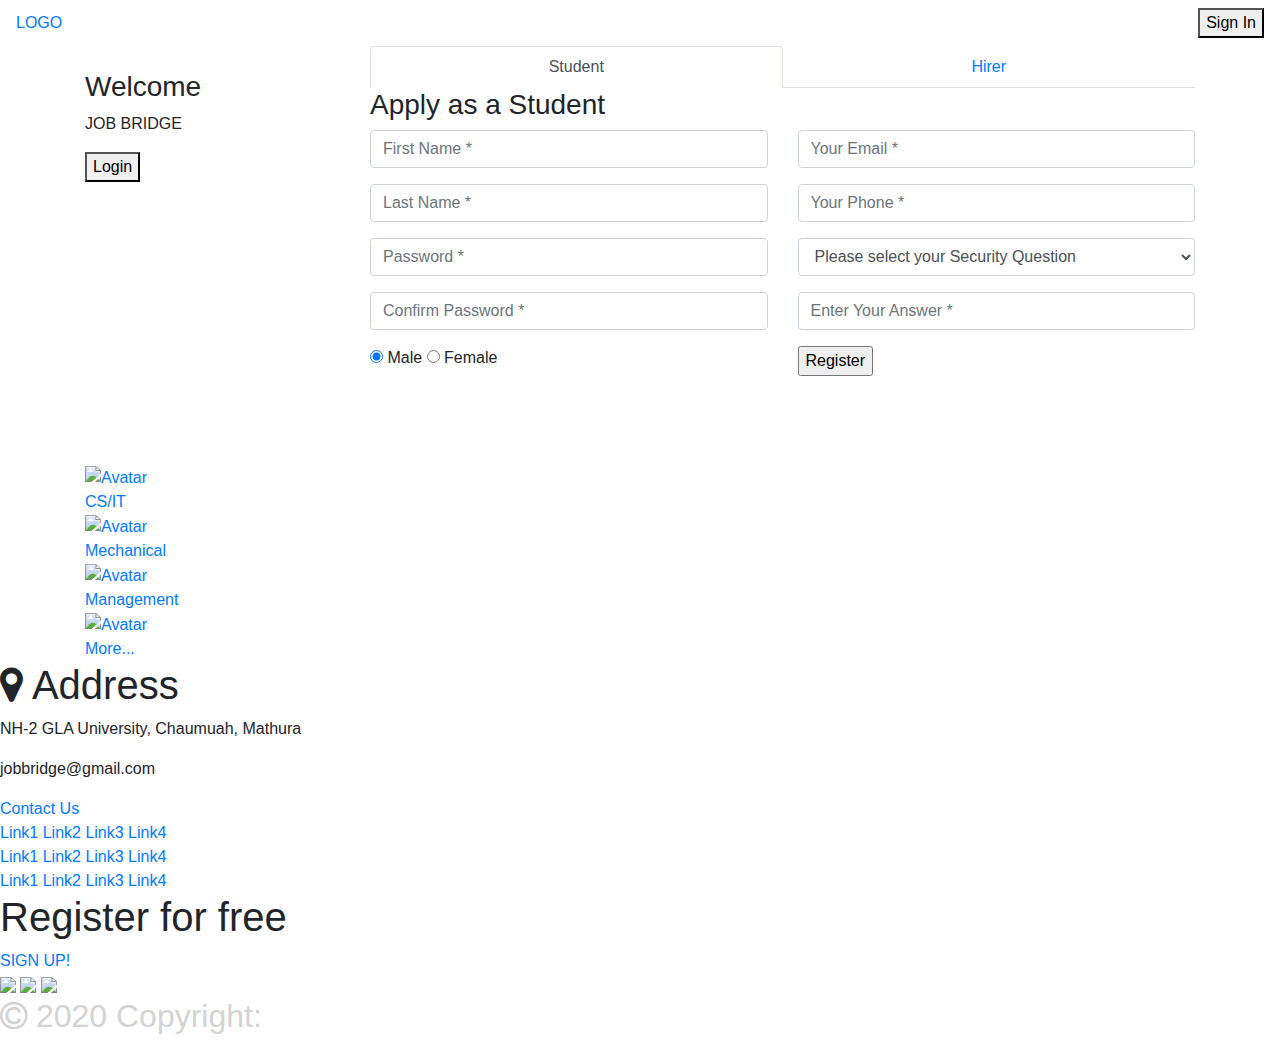
==== index.html @ 925bc172 "index" ====
<!DOCTYPE html>
<html lang="en">
<head>
  <title>Job_bridge</title>
  <meta charset="utf-8">
  <meta name="viewport" content="width=device-width, initial-scale=1">
  <link rel="stylesheet" href="https://maxcdn.bootstrapcdn.com/bootstrap/4.5.2/css/bootstrap.min.css">
  <script src="https://ajax.googleapis.com/ajax/libs/jquery/3.5.1/jquery.min.js"></script>
  <script src="https://cdnjs.cloudflare.com/ajax/libs/popper.js/1.16.0/umd/popper.min.js"></script>
  <script src="https://maxcdn.bootstrapcdn.com/bootstrap/4.5.2/js/bootstrap.min.js"></script>
  <link rel="stylesheet" href="https://stackpath.bootstrapcdn.com/font-awesome/4.7.0/css/font-awesome.min.css">
  <link rel="stylesheet" href="https://stackpath.bootstrapcdn.com/font-awesome/4.7.0/css/font-awesome.min.css" integrity="sha384-wvfXpqpZZVQGK6TAh5PVlGOfQNHSoD2xbE+QkPxCAFlNEevoEH3Sl0sibVcOQVnN" crossorigin="anonymous">
  <link rel="stylesheet" href="../Job_bridge/css/style.css">
  <link rel="stylesheet" href="../Job_bridge/css/button.css">
  <link rel="stylesheet" href="../Job_bridge/css/foooter.css">
  <link rel="stylesheet" href="../Job_bridge/css/loginbutton.css">
</head>
<body>
    <div class="header">
        <nav class="navbar">
          <a href="#">LOGO</a>
          <button type="button" class="btn-btn-light">Sign In</button>
        </nav>
      </div>
    <!--  form and image section --> 
    <section>
      <div class="container register">
        <div class="row">
            <div class="col-md-3 register-left">
                <img src="https://image.ibb.co/n7oTvU/logo_white.png" alt=""/>
                <h3>Welcome</h3>
                <p>JOB BRIDGE</p>
                <!-- <input type="submit" name="" value="Login"/><br/> -->
                <!-- login page html -->
                <button onclick="document.getElementById('id01').style.display='block'" style="width:auto;">Login</button>
                <div id="id01" class="modal">
                  <form class="modal-content animate" action="/action_page.php" method="post">
                      <div class="imgcontainer">
                        <span onclick="document.getElementById('id01').style.display='none'" class="close" title="Close Modal">&times;</span>
                        <img src="img/social-media-5187243_1920.png" alt="Avatar" class="avatar">
                      </div>
                  
                      <div class="container">
                        <label for="uname"><b>Username</b></label>
                        <input type="text" placeholder="Enter Username" name="uname" required>
                  
                        <label for="psw"><b>Password</b></label>
                        <input type="password" placeholder="Enter Password" name="psw" required>
                          
                        <button type="submit">Login</button>
                        <label>
                          <input type="checkbox" checked="checked" name="remember"> Remember me
                        </label style="color:black;">
                      </div>
                  
                      <div class="container" style="background-color:#f1f1f1">
                        <button type="button" onclick="document.getElementById('id01').style.display='none'" class="cancelbtn">Cancel</button>
                        <span class="psw">Forgot <a href="#">password?</a></span>
                      </div>
                    </form>
                  </div>
            </div>
            <div class="col-md-9 register-right">
                <ul class="nav nav-tabs nav-justified" id="myTab" role="tablist">
                    <li class="nav-item">
                        <a class="nav-link active" id="home-tab" data-toggle="tab" href="#home" role="tab" aria-controls="home" aria-selected="true">Student</a>
                    </li>
                    <li class="nav-item">
                        <a class="nav-link" id="profile-tab" data-toggle="tab" href="#profile" role="tab" aria-controls="profile" aria-selected="false">Hirer</a>
                    </li>
                </ul>
                
                <form action="form.php" method="POST">
                  <div class="tab-content" id="myTabContent">
                      <div class="tab-pane fade show active" id="home" role="tabpanel" aria-labelledby="home-tab">
                          <h3 class="register-heading">Apply as a Student</h3>
                          <div class="row register-form">
                              <div class="col-md-6">
                                  <div class="form-group">
                                      <input type="text" class="form-control" name="fname" placeholder="First Name *" value="" />
                                  </div>
                                  <div class="form-group">
                                      <input type="text" class="form-control" name="lname" placeholder="Last Name *" value="" />
                                  </div>
                                  <div class="form-group">
                                      <input type="password" class="form-control" name="password" placeholder="Password *" value="" />
                                  </div>
                                  <div class="form-group">
                                      <input type="password" class="form-control"   placeholder="Confirm Password *" value="" />
                                  </div>
                                  <div class="form-group">
                                      <div class="maxl">
                                          <label class="radio inline"> 
                                              <input type="radio" name="gender" value="male" checked>
                                              <span> Male </span style="color:red;"> 
                                          </label>
                                          <label class="radio inline"> 
                                              <input type="radio" name="gender" value="female">
                                              <span>Female </span style="color:black;"> 
                                          </label>
                                      </div>
                                  </div>
                              </div>
                              <div class="col-md-6">
                                  <div class="form-group">
                                      <input type="email" class="form-control" name="email" placeholder="Your Email *" value="" />
                                  </div>
                                  <div class="form-group">
                                      <input type="text" minlength="10" maxlength="10" name="Phone" class="form-control" placeholder="Your Phone *" value="" />
                                  </div>
                                  <div class="form-group">
                                      <select class="form-control">
                                          <option class="hidden"  selected disabled>Please select your Security Question</option>
                                          <option>What is your Birthdate?</option>
                                          <option>What is Your old Phone Number</option>
                                          <option>What is your pet Name?</option>
                                      </select>
                                  </div>
                                  <div class="form-group">
                                      <input type="text" class="form-control"  name="Securityquestion" placeholder="Enter Your Answer *" value="" />
                                  </div>
                                  <input type="submit"  name="submit" class="btnRegister"  value="Register"/>
                              </div>
                          </div>
                      </div>
                  </form>
                    <div class="tab-pane fade show" id="profile" role="tabpanel" aria-labelledby="profile-tab">
                        <h3  class="register-heading">Apply as a Hirer</h3>
                        <div class="row register-form">
                            <div class="col-md-6">
                                <div class="form-group">
                                    <input type="text" class="form-control" name="fname" placeholder="First Name *" value="" />
                                </div>
                                <div class="form-group">
                                    <input type="text" class="form-control" name="lname" placeholder="Last Name *" value="" />
                                </div>
                                <div class="form-group">
                                    <input type="email" class="form-control" name="email" placeholder="Email *" value="" />
                                </div>
                                <div class="form-group">
                                    <input type="text" maxlength="10" minlength="10" class="form-control" name="phone" placeholder="Phone *" value="" />
                                </div>
                            </div>
                            <div class="col-md-6">
                                <div class="form-group">
                                    <input type="password" class="form-control" name="password" placeholder="Password *" value="" />
                                </div>
                                <div class="form-group">
                                    <input type="password" class="form-control" placeholder="Confirm Password *" value="" />
                                </div>
                                <div class="form-group">
                                    <select class="form-control">
                                        <option class="hidden"  selected disabled>Please select your Security Question</option>
                                        <option>What is your Birthdate?</option>
                                        <option>What is Your old Phone Number</option>
                                        <option>What is your Pet Name?</option>
                                    </select>
                                </div>
                                <div class="form-group">
                                    <input type="text" class="form-control"  name="Securityquestion" placeholder="`Answer *" value="" />
                                </div>
                                <input type="submit" class="btnRegister"  value="Register"/>
                            </div>
                        </div>
                    </div>
                    
                </div>
            </div>
        </div>
    </div>
    </section>
  <section  class="backstyle">
      <!-- image sections  -->
      <div class="slideshow-container">
       <div class="img1">
            <div class="mySlides fade">
            <div class="numbertext">1 / 3</div>
            <img src="../Job_bridge/img/image1.jpg" style="width:100%">
            <!-- <div class="text">Caption Text</div> -->
            </div>
            
            <div class="mySlides fade">
            <div class="numbertext">2 / 3</div>
            <img src="../Job_bridge/img/image2.jpg" style="width:100%">
            <!-- <div class="text">Caption Two</div> -->
            </div>
            
            <div class="mySlides fade">
            <div class="numbertext">3 / 3</div>
            <img src="../Job_bridge/img/img3.jpg" style="width:100%">
            <!-- <div class="text">Caption Three</div> -->
            </div>
        </div>
        </div>  
        <br>
        
        <div style="text-align:center">
          <span class="dot"></span> 
          <span class="dot"></span> 
          <span class="dot"></span> 
        </div>
        
  </section>
  <section>
      <!-- department section  -->
      <div class="departments">
    
        <div class="d1">
          
  <div class="container">
    <a href="#"><img src="../Job_bridge/img/cse3.jpg" alt="Avatar" class="image" style="width:103%"></a>
    <a href="#"><div class="middle">
      <div class="text">CS/IT</div>
    </div></a>
  </div>
        </div>
        <div class="d1">
          <div class="container">
            <a href="#"><img src="../Job_bridge/img/mech3.jpg" alt="Avatar" class="image" style="width:103%">
            <div class="middle">
              <div class="text">Mechanical</div>
            </div></a>
          </div></div>
        <div class="d1">
          <div class="container">
            <a href="#"><img src="../Job_bridge/img/mana3.jpg" alt="Avatar" class="image" style="width:103%">
            <div class="middle">
              <div class="text">Management</div>
            </div></a>
          </div></div>
        <div class="d1">
          <div class="container">
            <a href="#"><img src="../Job_bridge/img/more3.jpg" alt="Avatar" class="image" style="width:103%">
            <div class="middle">
              <div class="text">More...</div>
            </div></a>
          </div></div>
      
    </div>
  </section>
      <!-- achievement section -->
      <!-- <div class="section1"> 
          <div class="topsec1">
              <div class="topsecleft">
                <img src="../Job_bridge/img/aware.png" alt="">
              </div>
              <div class="topsecright">
                <img src="../Job_bridge/img/img5.jpg" alt="">
              </div>
          </div>
          <div class="topsec2">
              
          </div>  
          <div class="lowersec">
          </div>
      </div>
      <div class="section2">
          <h2>Updates...</h2>
          <h3><a href="#">-> Placement requirement for TCS.</a></h3>
          <h3><a href="#">-> Placement drive dates for TCS.</a></h3>
          <h3><a href="#">-> List of slected in TCS Round1.</a></h3>
          <h3><a href="#">-> Placement requirement for Ecenture.</a></h3>
      </div>
  </section>-->
  <section>
    <!-- footer section  -->
    <div id="content">
      <div id="leftContent">
          <h1><i class="fa fa-map-marker" aria-hidden="true"></i> Address</h1>
          <p>NH-2 GLA University, Chaumuah, Mathura</p>
          <p>jobbridge@gmail.com</p>
          <a href="../Job_bridge/contactus.html" id="Contact">Contact Us</a>
      </div>
      <div id="rightContent">
          <div class="right1">
              <a href="#">Link1</a>
              <a href="#">Link2</a>
              <a href="#">Link3</a>
              <a href="#">Link4</a>
          </div>
          <div class="right1">
              <a href="#">Link1</a>
              <a href="#">Link2</a>
              <a href="#">Link3</a>
              <a href="#">Link4</a>
          </div>
          <div class="right1">
              <a href="#">Link1</a>
              <a href="#">Link2</a>
              <a href="#">Link3</a>
              <a href="#">Link4</a>
          </div>
      </div>
  </div>
  <div id="register">
      <h1>Register for free</h1>
      <a href="#">SIGN UP!</a>
      
  </div>
  <div id="icons">
    <img src="../Job_bridge/img/Facebook.png">
    <img src="../Job_bridge/img/Twitter.png">
    <img src="../Job_bridge/img/Linkedin.png">
</div>
  <div id="copyright">
      <h2><i class="fa fa-copyright" style="color: lightgray;"></i> <span style="color: lightgray;">2020 Copyright:</span><span style="color: white"> JobBridge.com</span></h2>
  </div>
  </section>
  <script>
    //   for image section slideshow 
    var slideIndex = 0;
    showSlides();
    
    function showSlides() {
      var i;
      var slides = document.getElementsByClassName("mySlides");
      var dots = document.getElementsByClassName("dot");
      for (i = 0; i < slides.length; i++) {
        slides[i].style.display = "none";  
      }
      slideIndex++;
      if (slideIndex > slides.length) {slideIndex = 1}    
      for (i = 0; i < dots.length; i++) {
        dots[i].className = dots[i].className.replace(" active", "");
      }
      slides[slideIndex-1].style.display = "block";  
      dots[slideIndex-1].className += " active";
      setTimeout(showSlides, 2000); // Change image every 2 seconds
    }
    // this script is used to display the login page
    // Get the modal
var modal = document.getElementById('id01');

// When the user clicks anywhere outside of the modal, close it
window.onclick = function(event) {
    if (event.target == modal) {
        modal.style.display = "none";
    }
}
    </script>
</body>
</html>
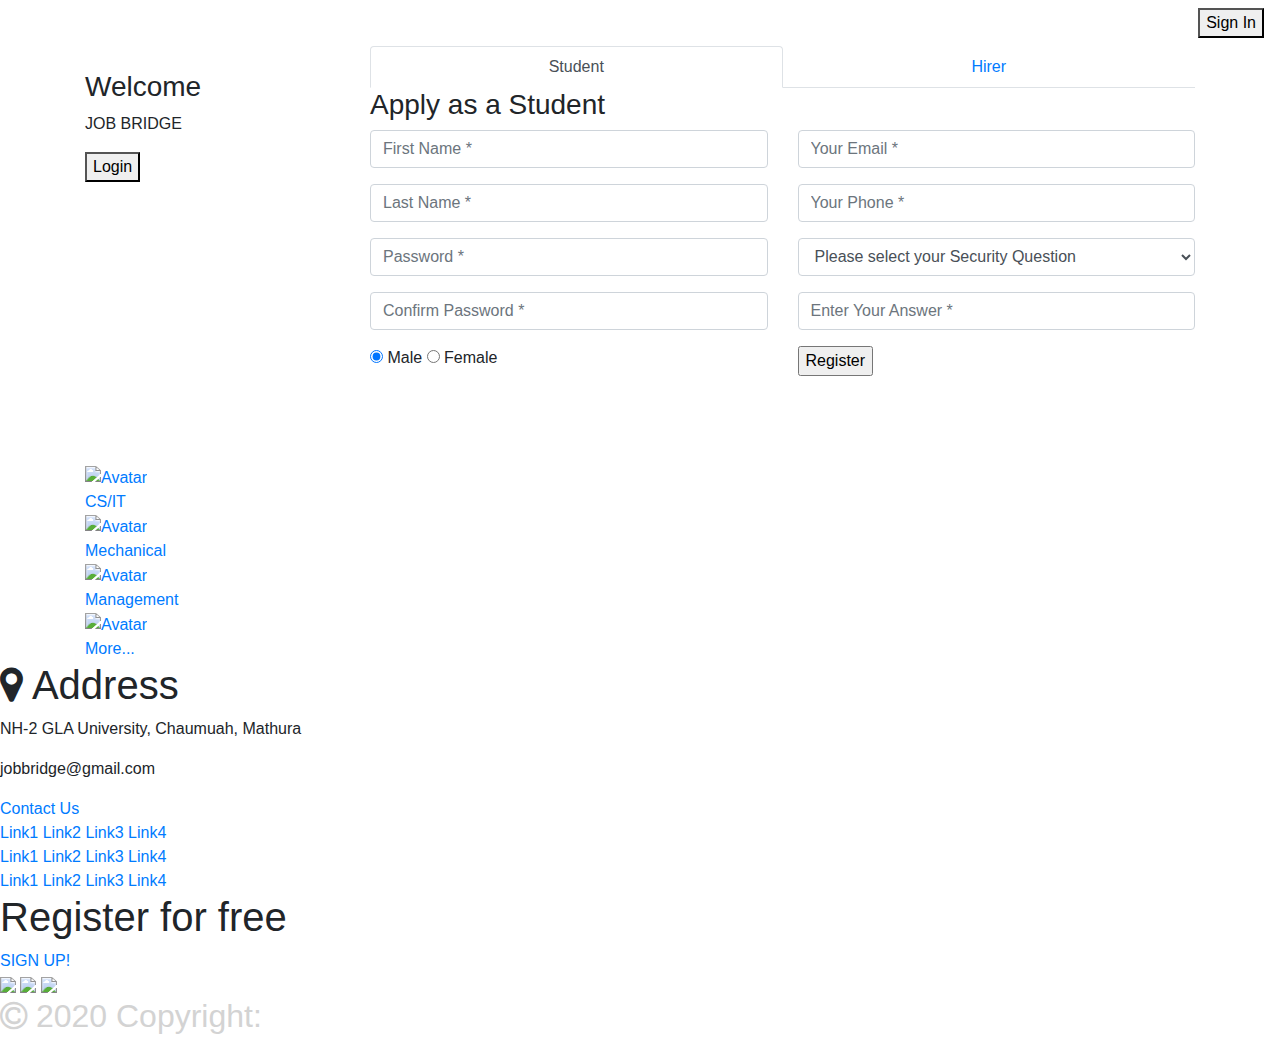
==== commit e79fb2f0: "form" ====
--- a/index.html
+++ b/index.html
@@ -18,7 +18,8 @@
 <body>
     <div class="header">
         <nav class="navbar">
-          <a href="#">LOGO</a>
+          <!-- <a href="#">LOGO</a> -->
+          <img src="../Job_bridge/img/Screenshot (31).png" alt="">
           <button type="button" class="btn-btn-light">Sign In</button>
         </nav>
       </div>
@@ -70,7 +71,7 @@
                     </li>
                 </ul>
                 
-                <form action="form.php" method="POST">
+                <form action="hirer_connection.php" method="POST">
                   <div class="tab-content" id="myTabContent">
                       <div class="tab-pane fade show active" id="home" role="tabpanel" aria-labelledby="home-tab">
                           <h3 class="register-heading">Apply as a Student</h3>
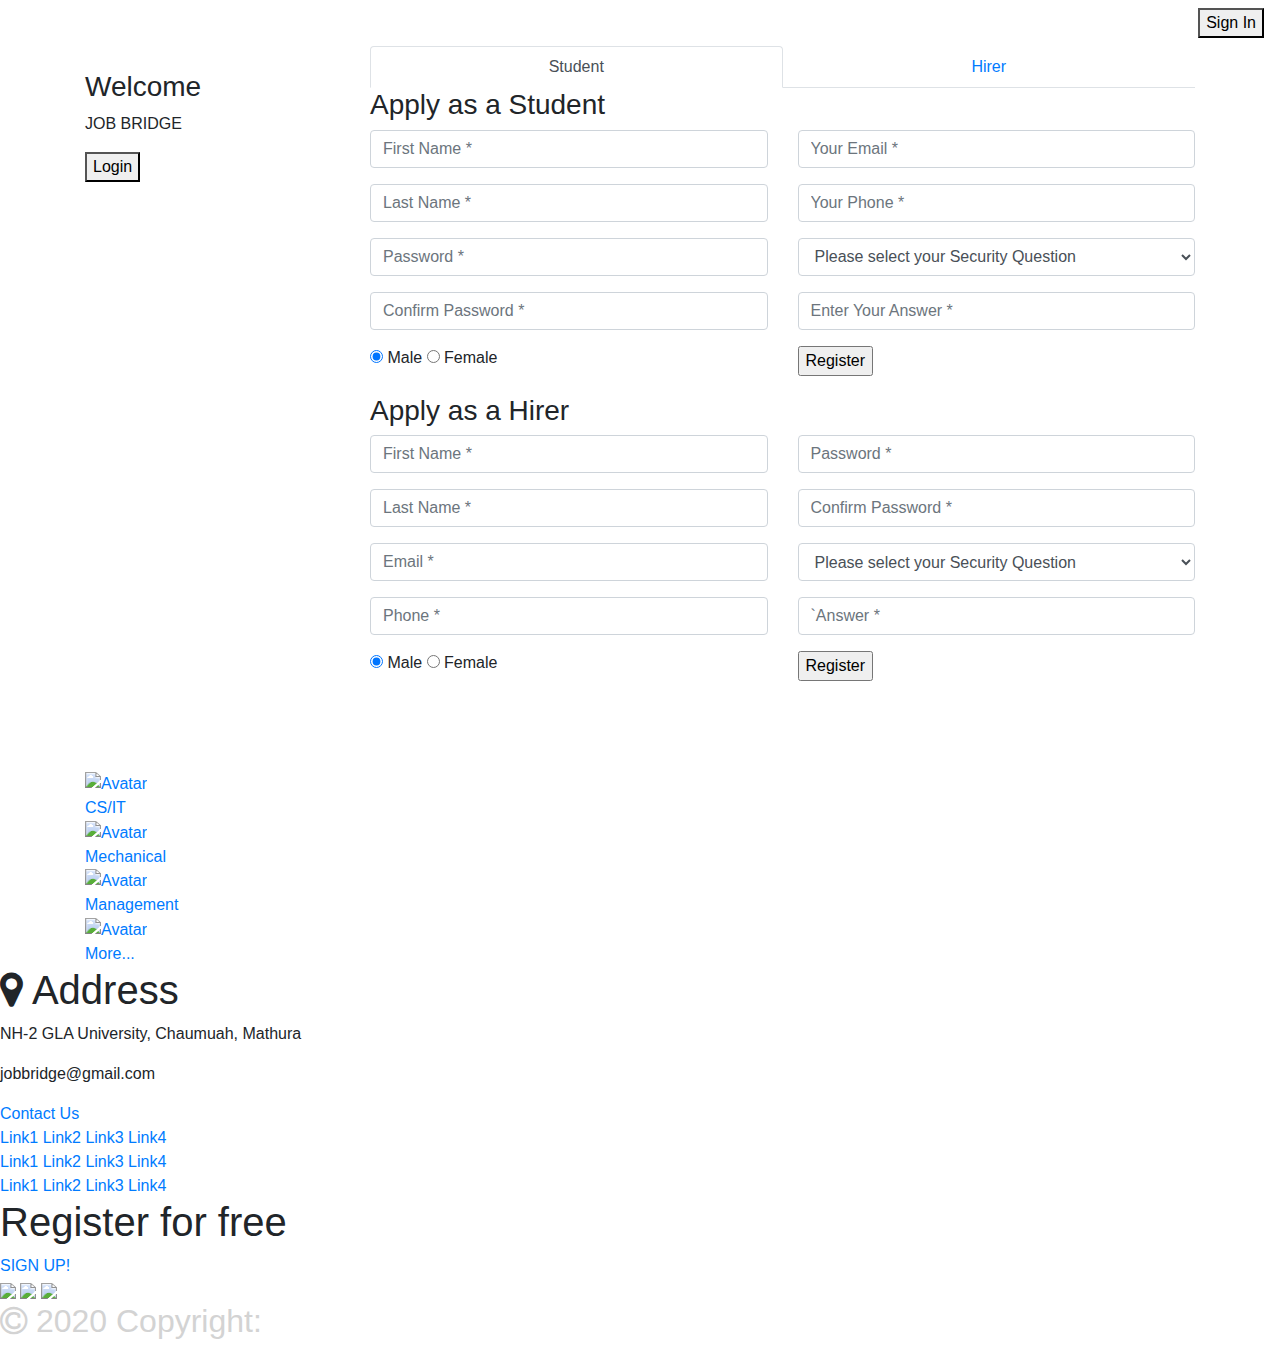
==== commit e227f9bf: "database correction" ====
--- a/index.html
+++ b/index.html
@@ -35,7 +35,7 @@
                 <!-- login page html -->
                 <button onclick="document.getElementById('id01').style.display='block'" style="width:auto;">Login</button>
                 <div id="id01" class="modal">
-                  <form class="modal-content animate" action="/action_page.php" method="post">
+                  <form class="modal-content animate" action="login.php" method="post">
                       <div class="imgcontainer">
                         <span onclick="document.getElementById('id01').style.display='none'" class="close" title="Close Modal">&times;</span>
                         <img src="img/social-media-5187243_1920.png" alt="Avatar" class="avatar">
@@ -43,10 +43,10 @@
                   
                       <div class="container">
                         <label for="uname"><b>Username</b></label>
-                        <input type="text" placeholder="Enter Username" name="uname" required>
+                        <input type="text" placeholder="Enter Email" name="email" required>
                   
                         <label for="psw"><b>Password</b></label>
-                        <input type="password" placeholder="Enter Password" name="psw" required>
+                        <input type="password" placeholder="Enter Password" name="password" required>
                           
                         <button type="submit">Login</button>
                         <label>
@@ -87,7 +87,7 @@
                                       <input type="password" class="form-control" name="password" placeholder="Password *" value="" />
                                   </div>
                                   <div class="form-group">
-                                      <input type="password" class="form-control"   placeholder="Confirm Password *" value="" />
+                                      <input type="password" class="form-control" name="confirm_password"  placeholder="Confirm Password *" value="" />
                                   </div>
                                   <div class="form-group">
                                       <div class="maxl">
@@ -125,6 +125,7 @@
                           </div>
                       </div>
                   </form>
+                  <form action="form.php" method="POST">
                     <div class="tab-pane fade show" id="profile" role="tabpanel" aria-labelledby="profile-tab">
                         <h3  class="register-heading">Apply as a Hirer</h3>
                         <div class="row register-form">
@@ -141,13 +142,25 @@
                                 <div class="form-group">
                                     <input type="text" maxlength="10" minlength="10" class="form-control" name="phone" placeholder="Phone *" value="" />
                                 </div>
+                                <div class="form-group">
+                                  <div class="maxl">
+                                      <label class="radio inline"> 
+                                          <input type="radio" name="gender" value="male" checked>
+                                          <span> Male </span style="color:red;"> 
+                                      </label>
+                                      <label class="radio inline"> 
+                                          <input type="radio" name="gender" value="female">
+                                          <span>Female </span style="color:black;"> 
+                                      </label>
+                                  </div>
+                              </div>
                             </div>
                             <div class="col-md-6">
                                 <div class="form-group">
                                     <input type="password" class="form-control" name="password" placeholder="Password *" value="" />
                                 </div>
                                 <div class="form-group">
-                                    <input type="password" class="form-control" placeholder="Confirm Password *" value="" />
+                                    <input type="password" class="form-control" name="confirm_password" placeholder="Confirm Password *" value="" />
                                 </div>
                                 <div class="form-group">
                                     <select class="form-control">
@@ -164,7 +177,7 @@
                             </div>
                         </div>
                     </div>
-                    
+                  </form>
                 </div>
             </div>
         </div>
@@ -239,30 +252,7 @@
       
     </div>
   </section>
-      <!-- achievement section -->
-      <!-- <div class="section1"> 
-          <div class="topsec1">
-              <div class="topsecleft">
-                <img src="../Job_bridge/img/aware.png" alt="">
-              </div>
-              <div class="topsecright">
-                <img src="../Job_bridge/img/img5.jpg" alt="">
-              </div>
-          </div>
-          <div class="topsec2">
-              
-          </div>  
-          <div class="lowersec">
-          </div>
-      </div>
-      <div class="section2">
-          <h2>Updates...</h2>
-          <h3><a href="#">-> Placement requirement for TCS.</a></h3>
-          <h3><a href="#">-> Placement drive dates for TCS.</a></h3>
-          <h3><a href="#">-> List of slected in TCS Round1.</a></h3>
-          <h3><a href="#">-> Placement requirement for Ecenture.</a></h3>
-      </div>
-  </section>-->
+     
   <section>
     <!-- footer section  -->
     <div id="content">
